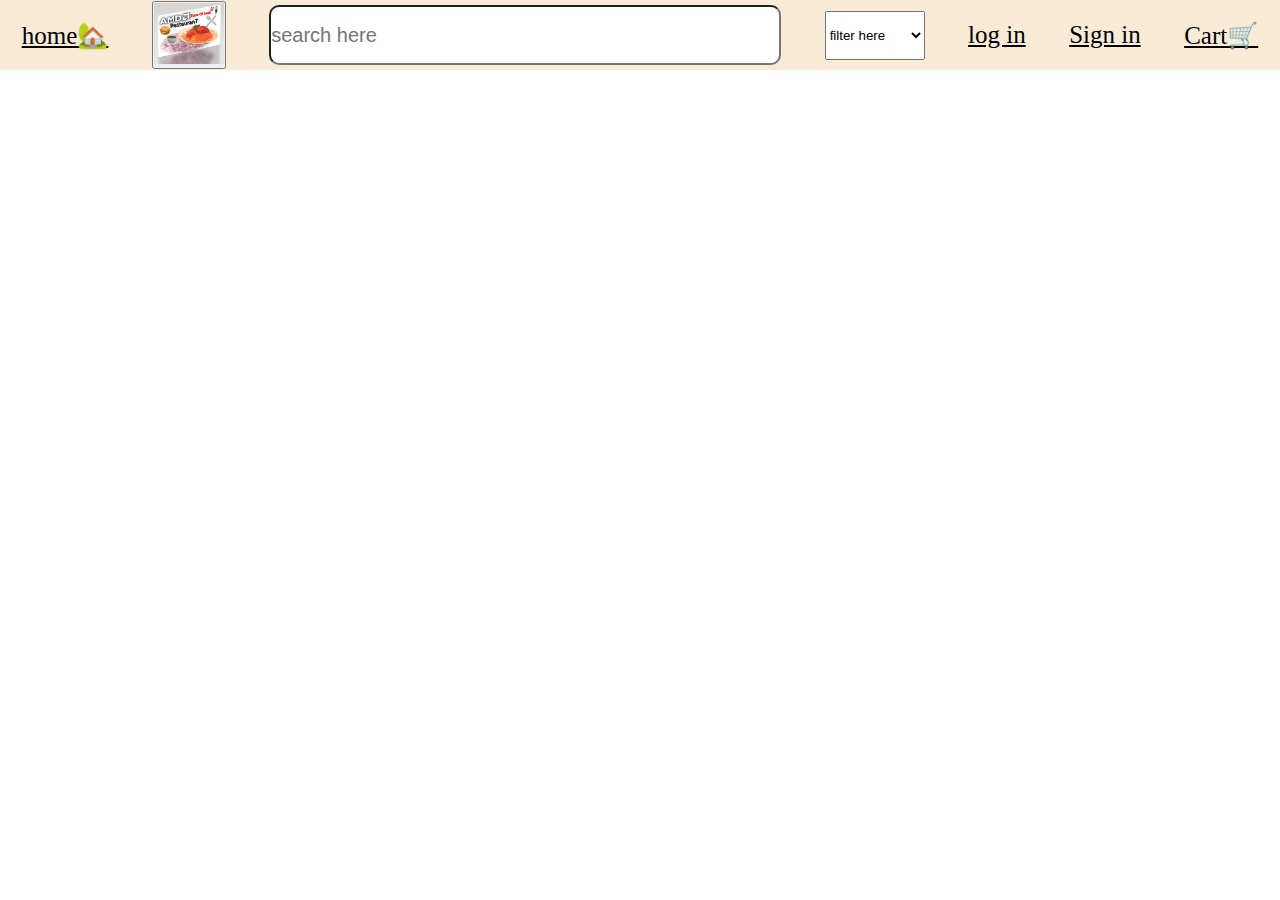
==== cart.html @ 082dcc97 "day-4" ====
<!DOCTYPE html>
<html lang="en">
<head>
    <meta charset="UTF-8">
    <meta http-equiv="X-UA-Compatible" content="IE=edge">
    <meta name="viewport" content="width=device-width, initial-scale=1.0">
    <title>Document</title>
    <style>
        *{
            padding: 0px;
            margin: 0px;
            box-sizing: border-box;
        }
        #nav{
    width: 100%;
    height: 70px;
    display: flex;
    justify-content: space-around;
    align-items: center;
    background-color: antiquewhite;
    margin: auto;
    /* color: ; */
}
#nav a{
    font-size: 25px;
    color: black;
}
#nav img{
    height: 70%;
    width: 70px;
    margin: auto 0px;
    border: 0px;
    font-size: 15px;
    cursor: pointer;
}
#nav select{
    height: 70%;
    width: 100px;
    margin: auto 0px;
}
#nav input{
    width: 40%;
    height: 60px;
    border-radius: 10px;
    margin: auto 0px;
    font-size: 20px;
}

#container{
    width: 90%;
    display: grid;
    grid-template-columns: repeat(4,1fr);
    gap: 20px;
    box-shadow: rgba(0, 0, 0, 0.35) 0px 5px 15px;
    margin: auto;

}
#container>div{
    margin-top: 50px;
    height: 500px;
    box-shadow: rgba(0, 0, 0, 0.35) 0px 5px 15px;

}
#container>div img{
    width: 100%;
    height: 300px;
}
#container h2, #container h3{
    margin: 10px 0px 10px 10px;
}
    </style>
</head>
<body>
    <div id="nav">
        <a href="./home.html" style="font-size: 25px;">home🏡</a>
        <button id="home">
            <img src="./image/Amd01 (2).png" alt="">
            <!-- <img onmouseover="bigImg(this)" onmouseout="normalImg(this)" border="0" src="./image/Amd01 (2).png" alt="Smiley" width="32" height="32"> -->
        </button>
        <input type="text" placeholder="search here" id="search">
         <select name="filter" id="filter"> 
                    <option value="">filter here</option>
                    <option value="healthy food">healthy food</option>
                    <option value="fast food">fast food</option>
                    <option value="Indian food">Indian food</option>
                    <option value="Dinner">Dinner</option>
        </select>
        
        <a href="./login.html" id="login">log in</a>
        <a href="./sign.html" id="signin">Sign in</a>
        <a href="./cart.html" id="cart">Cart🛒</a>
    </div>
    <div id="container"></div>
</body>
</html>
<script>
    let container=document.getElementById("container");
    let cartData=JSON.parse(localStorage.getItem("cartData"))||[];

    display(cartData);

    // console.log(cartData);

    function display(data){
        container.innerHTML=null;
      data.forEach((element,index) => {
        
        let box=document.createElement("div");
        let image=document.createElement("img");
        image.setAttribute("src",element.image);
        let Title=document.createElement("h2");
        Title.innerText=element.Title;
        let category=document.createElement("h3");
        category.innerText=element.category;
        let food=document.createElement("h3");
        food.innerText=element.food;
        let price=document.createElement("h2");
        price.innerText=element.price;

        let remove=document.createElement("button");
        remove.innerHTML="Delete";
        remove.addEventListener("click",()=>{
            data.splice(index,1);
            localStorage.setItem("cartData",JSON.stringify(data));
            display(data);
            console.log(data);
        })

        box.append(image,Title,price,category,food,remove);

        container.append(box);
    });
}
</script>
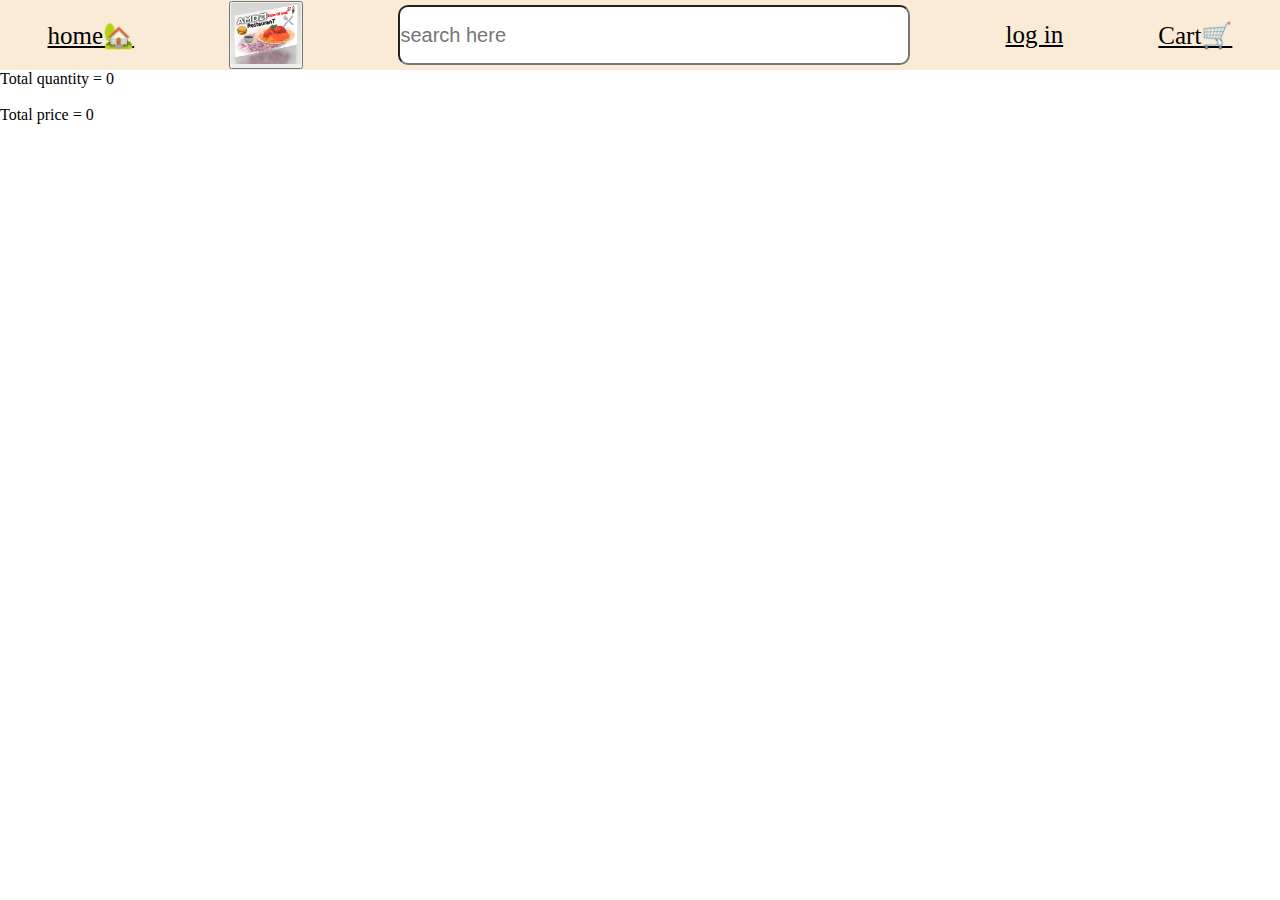
==== commit b5b51442: "day-5 work done" ====
--- a/cart.html
+++ b/cart.html
@@ -57,7 +57,7 @@
 }
 #container>div{
     margin-top: 50px;
-    height: 500px;
+    height: 520px;
     box-shadow: rgba(0, 0, 0, 0.35) 0px 5px 15px;
 
 }
@@ -67,43 +67,66 @@
 }
 #container h2, #container h3{
     margin: 10px 0px 10px 10px;
+}
+#total{
+    width: 90%;
+    display: flex;
+    box-shadow: rgba(0, 0, 0, 0.35) 0px 5px 15px;
 }
     </style>
 </head>
 <body>
     <div id="nav">
-        <a href="./home.html" style="font-size: 25px;">home🏡</a>
+        <a href="./index.html" style="font-size: 25px;">home🏡</a>
         <button id="home">
             <img src="./image/Amd01 (2).png" alt="">
-            <!-- <img onmouseover="bigImg(this)" onmouseout="normalImg(this)" border="0" src="./image/Amd01 (2).png" alt="Smiley" width="32" height="32"> -->
         </button>
         <input type="text" placeholder="search here" id="search">
-         <select name="filter" id="filter"> 
-                    <option value="">filter here</option>
-                    <option value="healthy food">healthy food</option>
-                    <option value="fast food">fast food</option>
-                    <option value="Indian food">Indian food</option>
-                    <option value="Dinner">Dinner</option>
-        </select>
-        
         <a href="./login.html" id="login">log in</a>
-        <a href="./sign.html" id="signin">Sign in</a>
         <a href="./cart.html" id="cart">Cart🛒</a>
     </div>
+    <div class="total">
+        <div id="valume">Total quantity = <span id="totalvalume">0</span></div><br>
+        <div id="price">Total price = <span id="totalprice">0</span></div>
+    </div><br>
     <div id="container"></div>
 </body>
 </html>
 <script>
     let container=document.getElementById("container");
     let cartData=JSON.parse(localStorage.getItem("cartData"))||[];
-
+    let search=document.getElementById("search");
+    let home=document.getElementById("home");
+    let qprice=document.getElementById("totalprice");
+    let valume=document.getElementById("totalvalume");
     display(cartData);
 
+    valume.innerText=cartData.length;
+let sum=0;
+    cartData.forEach((element)=>{
+        sum+=element.price;
+    })
+
+    qprice.innerText=sum;
     // console.log(cartData);
-
-    function display(data){
+    search.addEventListener("input",()=>{
+    container.innerHTML=null;
+    let input=search.value.toLowerCase();
+    let newData=cartData.filter((el)=>{
+        return el.Title.toLowerCase().includes(input);
+    });
+    console.log(newData);
+    display(newData);
+});
+home.addEventListener("click",()=>{
+    container.innerHTML=null;
+    display(cartData);
+})
+
+    function display(cartData){
         container.innerHTML=null;
-      data.forEach((element,index) => {
+        cartData.forEach((element,index) => {
+        console.log(element);
         
         let box=document.createElement("div");
         let image=document.createElement("img");
@@ -117,18 +140,76 @@
         let price=document.createElement("h2");
         price.innerText=element.price;
 
+        let quantity=document.createElement("div");
+
         let remove=document.createElement("button");
         remove.innerHTML="Delete";
         remove.addEventListener("click",()=>{
-            data.splice(index,1);
-            localStorage.setItem("cartData",JSON.stringify(data));
-            display(data);
-            console.log(data);
+            cartData.splice(index,1);
+            localStorage.setItem("cartData",JSON.stringify(cartData));
+            display(cartData);
+            console.log(cartData);
+            valume.innerText=cartData.length;
+
+            
         })
 
-        box.append(image,Title,price,category,food,remove);
+        let add=document.createElement("button");
+        add.setAttribute("id","add");
+        add.innerText="+";
+        add.style.height="20px";
+
+        let Qdata=document.createElement("input");
+        Qdata.setAttribute("text","number");
+        Qdata.value=0;
+        Qdata.style.width="30px"
+        let sub=document.createElement("button");
+        sub.setAttribute("id","sub");
+        sub.innerText="-";
+
+let num=0;
+        add.addEventListener("click",()=>{
+            num++;
+            Qdata.value=num;
+            element.quantity=num;
+        })
+        sub.addEventListener("click",()=>{
+            if(Qdata.value<1){
+                Qdata.value=+0;
+            }else{
+                num--;
+                Qdata.value=num;
+            }
+        })
+
+
+
+
+        if(element[Qdata]===undefined){
+            element[Qdata]=0;
+        }else{
+            element[Qdata]=Qdata.value;
+        }
+
+        console.log(element);
+
+        let sum1=0;
+            cartData.forEach((element)=>{
+             sum1+=element.price*Qdata;
+         })
+
+         qprice.innerText=sum1;
+
+
+        quantity.append(add,Qdata,sub);
+        quantity.style.display="flex";
+        quantity.style.height="20px";
+        quantity.style.margin="10px auto";
+
+        box.append(image,Title,price,category,food,quantity,remove);
 
         container.append(box);
     });
+    
 }
 </script>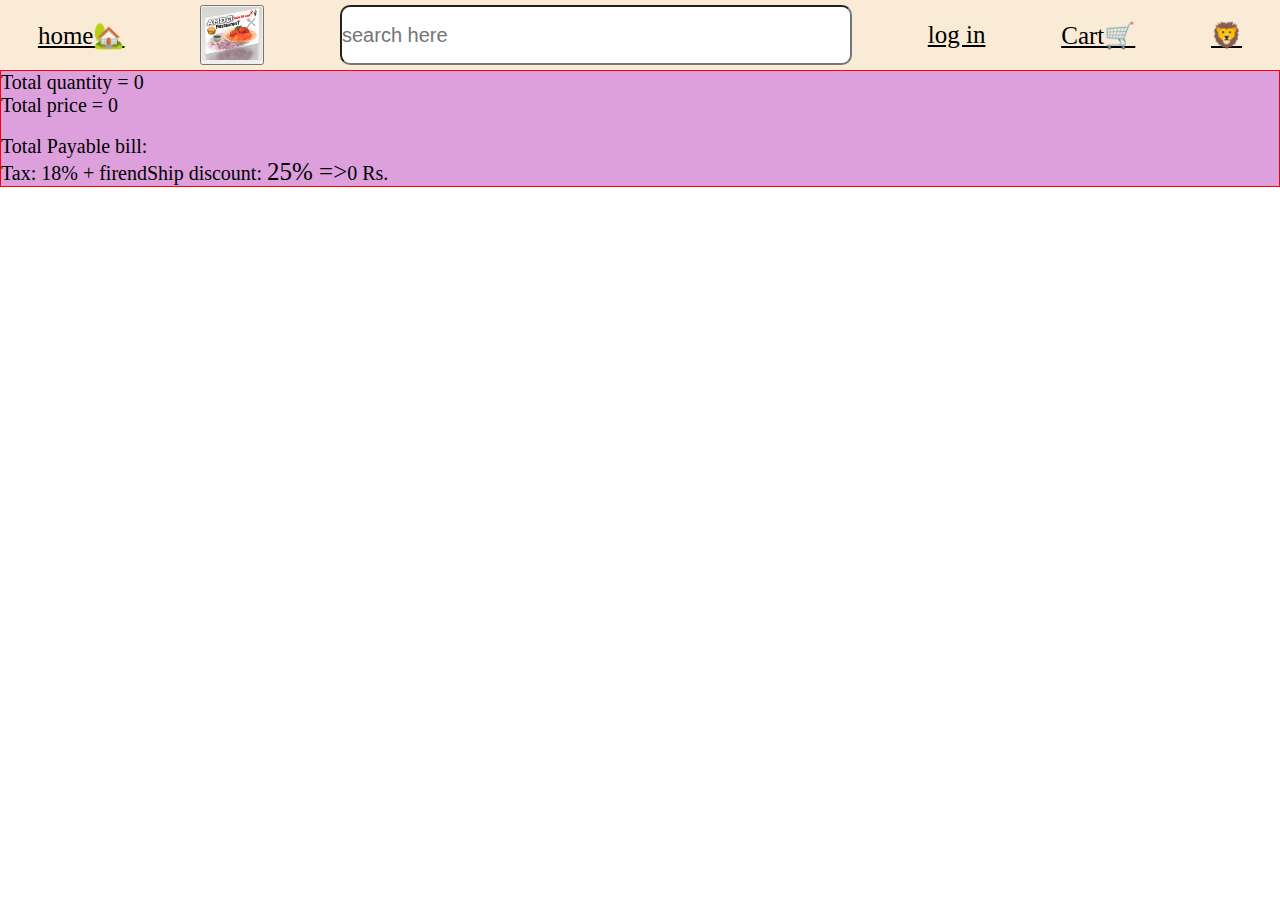
==== commit b9c2cc93: "project completed" ====
--- a/cart.html
+++ b/cart.html
@@ -17,7 +17,7 @@
     display: flex;
     justify-content: space-around;
     align-items: center;
-    background-color: antiquewhite;
+    background-color:antiquewhite;
     margin: auto;
     /* color: ; */
 }
@@ -27,7 +27,7 @@
 }
 #nav img{
     height: 70%;
-    width: 70px;
+    width: 60px;
     margin: auto 0px;
     border: 0px;
     font-size: 15px;
@@ -53,7 +53,8 @@
     gap: 20px;
     box-shadow: rgba(0, 0, 0, 0.35) 0px 5px 15px;
     margin: auto;
-
+    /* background-image: url("https://c1.wallpaperflare.com/preview/905/934/523/plate-food-dining-cuisine.jpg"); */
+    /* background-color:aqua; */
 }
 #container>div{
     margin-top: 50px;
@@ -72,6 +73,39 @@
     width: 90%;
     display: flex;
     box-shadow: rgba(0, 0, 0, 0.35) 0px 5px 15px;
+}
+.button{
+    width: 40%;
+    height: 30px;
+    display: flex;
+    justify-content: space-between;
+    box-sizing: border-box;
+    margin: 0px 0px 10px 10px;
+}
+#add,#sub{
+    width: 30%;
+    height: 100%;
+    padding: 0%;
+    display: flex;
+    justify-content: center;
+    align-items: center;
+}
+#input{
+    padding: 0%;
+    margin: 0%;
+}
+#delete{
+    background-color:rgb(240,20,20);
+    border-radius:5px;
+    border-color:red;
+    margin-left: 10px;
+}
+.total{
+    border: 1px solid red;
+   background-color: plum;
+}
+#valume, #price,#pay{
+    font-size: 20px;
 }
     </style>
 </head>
@@ -84,10 +118,17 @@
         <input type="text" placeholder="search here" id="search">
         <a href="./login.html" id="login">log in</a>
         <a href="./cart.html" id="cart">Cart🛒</a>
+        <a href="./profile.html">🦁</a>
     </div>
     <div class="total">
-        <div id="valume">Total quantity = <span id="totalvalume">0</span></div><br>
-        <div id="price">Total price = <span id="totalprice">0</span></div>
+        <div id="valume">Total quantity = <span id="totalvalume">0</span></div>
+        <!-- <div id="totalvalume">0</div><br> -->
+        <div id="price">Total price = <span id="totalprice">0</span></div><br>
+        <div>
+            <label for="pay" style="font-size: 20px;">Total Payable bill:</label><br>
+            <div id="pay">Tax: 18% + firendShip discount: <span style="font-size: 25px;">25% =></span><span id="bill">0</span> Rs.</div>
+        </div>
+        
     </div><br>
     <div id="container"></div>
 </body>
@@ -99,8 +140,8 @@
     let home=document.getElementById("home");
     let qprice=document.getElementById("totalprice");
     let valume=document.getElementById("totalvalume");
+    let bill=document.getElementById("bill");
     display(cartData);
-
     valume.innerText=cartData.length;
 let sum=0;
     cartData.forEach((element)=>{
@@ -108,6 +149,8 @@
     })
 
     qprice.innerText=sum;
+    bill.innerText=+qprice.innerText-(+qprice.innerText*(.25));
+    bill.innerText=+bill.innerText+(+bill.innerText*(.18));
     // console.log(cartData);
     search.addEventListener("input",()=>{
     container.innerHTML=null;
@@ -141,70 +184,61 @@
         price.innerText=element.price;
 
         let quantity=document.createElement("div");
+        quantity.setAttribute("class","button");
 
         let remove=document.createElement("button");
         remove.innerHTML="Delete";
+        remove.setAttribute("id","delete")
+
         remove.addEventListener("click",()=>{
             cartData.splice(index,1);
             localStorage.setItem("cartData",JSON.stringify(cartData));
             display(cartData);
             console.log(cartData);
             valume.innerText=cartData.length;
-
-            
         })
 
         let add=document.createElement("button");
         add.setAttribute("id","add");
         add.innerText="+";
-        add.style.height="20px";
-
-        let Qdata=document.createElement("input");
-        Qdata.setAttribute("text","number");
-        Qdata.value=0;
+        add.style.width="30px"
+        add.style.fontSize="100%";
+        
+
+        let Qdata=document.createElement("h2");
+        Qdata.setAttribute("id","input");
+        Qdata.setAttribute("type","text");
+        Qdata.innerText=1;
         Qdata.style.width="30px"
+
         let sub=document.createElement("button");
         sub.setAttribute("id","sub");
         sub.innerText="-";
-
-let num=0;
+        sub.style.fontSize="100%";
+        let num=1;
         add.addEventListener("click",()=>{
             num++;
-            Qdata.value=num;
+            Qdata.innerText=num;
             element.quantity=num;
+            qprice.innerText=+qprice.innerText+element.price;
+            valume.innerText=+valume.innerText+1;
+            bill.innerText=+qprice.innerText-(+qprice.innerText*(0.25));
+            bill.innerText=+bill.innerText+(+bill.innerText*(.18));
         })
         sub.addEventListener("click",()=>{
-            if(Qdata.value<1){
-                Qdata.value=+0;
+            if(Qdata.innerText<1){
+                Qdata.innerText=+0;
             }else{
                 num--;
-                Qdata.value=num;
+                Qdata.innerText=num;
+                valume.innerText=+valume.innerText-1;
             }
+            qprice.innerText=+qprice.innerText-element.price;
+            bill.innerText=+qprice.innerText-(+qprice.innerText*(0.25));
+            bill.innerText=+bill.innerText+(+bill.innerText*(.18));
         })
 
-
-
-
-        if(element[Qdata]===undefined){
-            element[Qdata]=0;
-        }else{
-            element[Qdata]=Qdata.value;
-        }
-
-        console.log(element);
-
-        let sum1=0;
-            cartData.forEach((element)=>{
-             sum1+=element.price*Qdata;
-         })
-
-         qprice.innerText=sum1;
-
-
         quantity.append(add,Qdata,sub);
-        quantity.style.display="flex";
-        quantity.style.height="20px";
-        quantity.style.margin="10px auto";
 
         box.append(image,Title,price,category,food,quantity,remove);
 
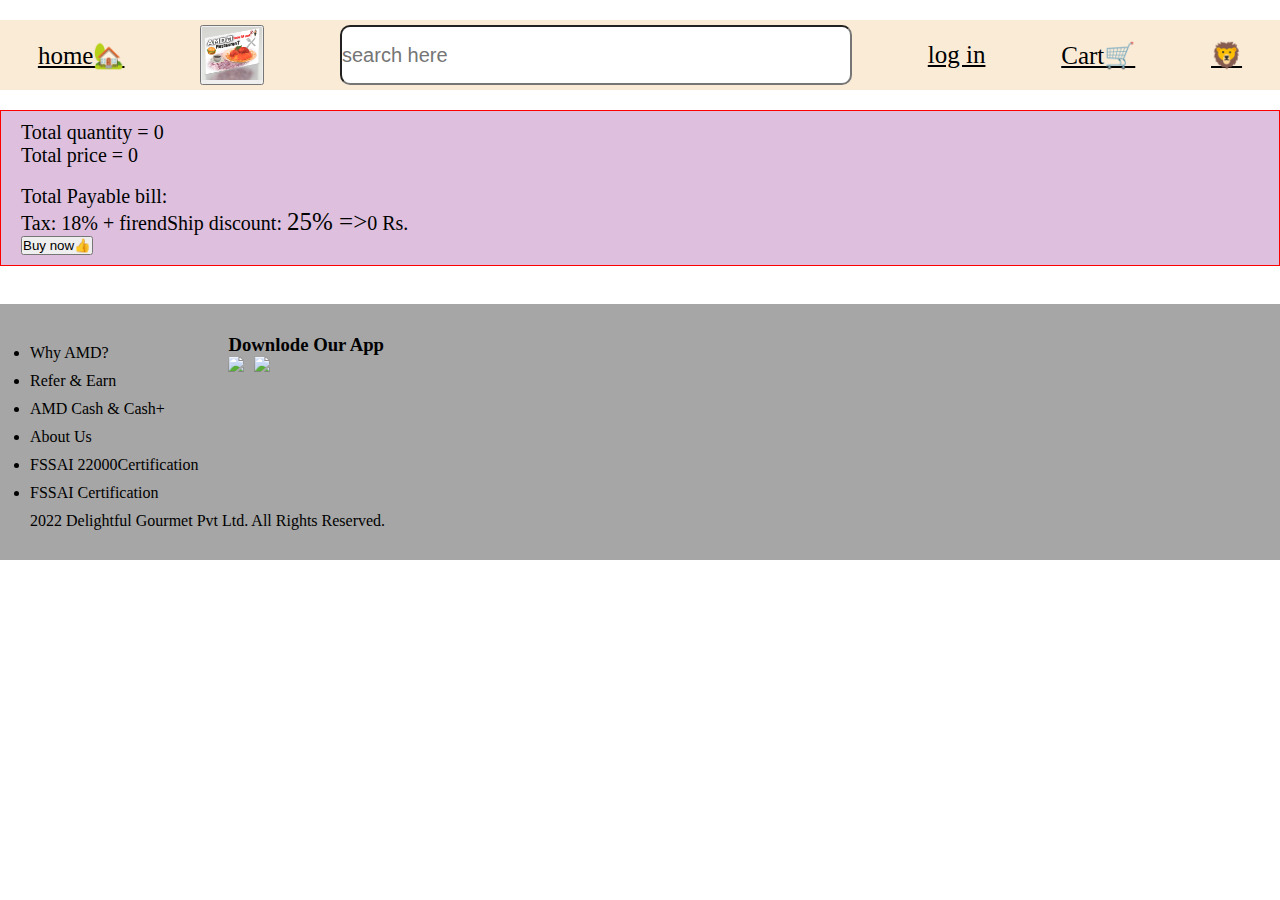
==== commit ac4bbad8: "new updates" ====
--- a/cart.html
+++ b/cart.html
@@ -10,6 +10,7 @@
             padding: 0px;
             margin: 0px;
             box-sizing: border-box;
+            /* border-radius: 10px; */
         }
         #nav{
     width: 100%;
@@ -18,7 +19,7 @@
     justify-content: space-around;
     align-items: center;
     background-color:antiquewhite;
-    margin: auto;
+    margin: 20px auto 20px auto;
     /* color: ; */
 }
 #nav a{
@@ -102,10 +103,28 @@
 }
 .total{
     border: 1px solid red;
-   background-color: plum;
+   background-color: rgb(222, 192, 222);
+   padding: 10px 0px 10px 20px;
 }
 #valume, #price,#pay{
     font-size: 20px;
+}
+#footer{
+    margin: 20px auto;
+    padding: 30px;
+    background-color: rgba(0, 0, 0, 0.35);
+}
+@media screen and (min-width:300px) and (max-width:800px){
+    #container{
+        width: 90%;
+        display: grid;
+        grid-template-columns: repeat(3,1fr);
+        gap: 20px;
+        margin: auto;
+        background-color: rgba(255, 165, 0,0.3);
+        box-sizing: border-box;
+    
+    }
 }
     </style>
 </head>
@@ -128,9 +147,12 @@
             <label for="pay" style="font-size: 20px;">Total Payable bill:</label><br>
             <div id="pay">Tax: 18% + firendShip discount: <span style="font-size: 25px;">25% =></span><span id="bill">0</span> Rs.</div>
         </div>
-        
+        <a href="./index.html">
+            <button id="now">Buy now👍</button>
+        </a>
     </div><br>
     <div id="container"></div>
+    <div id="footer"></div>
 </body>
 </html>
 <script>
@@ -141,6 +163,11 @@
     let qprice=document.getElementById("totalprice");
     let valume=document.getElementById("totalvalume");
     let bill=document.getElementById("bill");
+    let buynow=document.getElementById("now");
+    let footer=document.getElementById("footer");
+    buynow.addEventListener("click",()=>{
+        alert("Order placed, You are good to go😋")
+    })
     display(cartData);
     valume.innerText=cartData.length;
 let sum=0;
@@ -197,7 +224,7 @@
             console.log(cartData);
             valume.innerText=cartData.length;
         })
-
+    
         let add=document.createElement("button");
         add.setAttribute("id","add");
         add.innerText="+";
@@ -246,4 +273,74 @@
     });
     
 }
+//  footer.innerHTML="hello footer";
+footerData();
+ function footerData(){
+    let firstBlock=document.createElement("div");
+    let blockBox1=document.createElement("div");
+    let ul1=document.createElement("ul");
+    let l1=document.createElement("li");
+    l1.innerText="Why AMD?";
+    l1.style.margin="10px 0px";
+    let l2=document.createElement("li");
+    l2.innerText="Refer & Earn";
+    l2.style.margin="10px 0px";
+    let l3=document.createElement("li");
+    l3.innerText="AMD Cash & Cash+";
+    l3.style.margin="10px 0px";
+    let l4=document.createElement("li");
+    l4.innerText="About Us";
+    l4.style.margin="10px 0px";
+    let l5=document.createElement("li");
+    l5.innerText="FSSAI 22000Certification";
+    l5.style.margin="10px 0px";
+    let l6=document.createElement("li");
+    l6.innerText="FSSAI Certification";
+    l6.style.margin="10px 0px";
+    ul1.append(l1,l2,l3,l4,l5,l6);
+    blockBox1.append(ul1);
+    // blockBox1.style.border="2px solid red"
+    let blockBox2=document.createElement("div");
+    // blockBox2.style.border="2px solid blue";
+    blockBox2.style.height="100%";
+    let blockBox2_1=document.createElement("h3");
+    blockBox2_1.innerText="Downlode Our App";
+    // let blockBox2_img11=document.createElement("button");
+    // let ancohr=document.createElement(a);
+    // ancohr.setAttribute("href","www.play.google");
+    let google=document.createElement("a");
+    google.setAttribute("href","https:play.google.com");
+    let blockBox2_img1=document.createElement("img");
+    blockBox2_img1.setAttribute("src","https://helios-i.mashable.com/imagery/articles/04EZglaVzAW19V6FIiDD3TA/hero-image.fill.size_1200x1200.v1623363034.jpg");
+    blockBox2_img1.style.width="50px";
+    blockBox2_img1.style.marginRight="10px";
+    google.append(blockBox2_img1);
+    // ancohr.innerText=blockBox2_img1;
+    let blockBox2_img2=document.createElement("img");
+    blockBox2_img2.setAttribute("src","https://upload.wikimedia.org/wikipedia/commons/thumb/4/46/Apple_Store_logo.svg/2048px-Apple_Store_logo.svg.png");
+    blockBox2_img2.style.width="50px";
+    let apple=document.createElement("a");
+    apple.setAttribute("href","https://www.apple.com/in/store");
+    apple.append(blockBox2_img2);
+    // let div=document.createElement("div");
+    // div.append(ancohr);
+    blockBox2.append(blockBox2_1,google,apple);
+    blockBox2.style.marginLeft="30px";
+    firstBlock.append(blockBox1,blockBox2);
+    // firstBlock.style.border="5px solid black";
+    firstBlock.style.display="flex";
+    firstBlock.style.width="50%";
+
+    let mainBlock1=document.createElement("div");
+    
+    // mainBlock1.style.border="2px dashed brown"
+    mainBlock1.append(firstBlock)
+
+    let secondBlock=document.createElement("div");
+    secondBlock.innerText="2022 Delightful Gourmet Pvt Ltd. All Rights Reserved."
+    
+    footer.append(mainBlock1,secondBlock);
+    
+}
+
 </script>